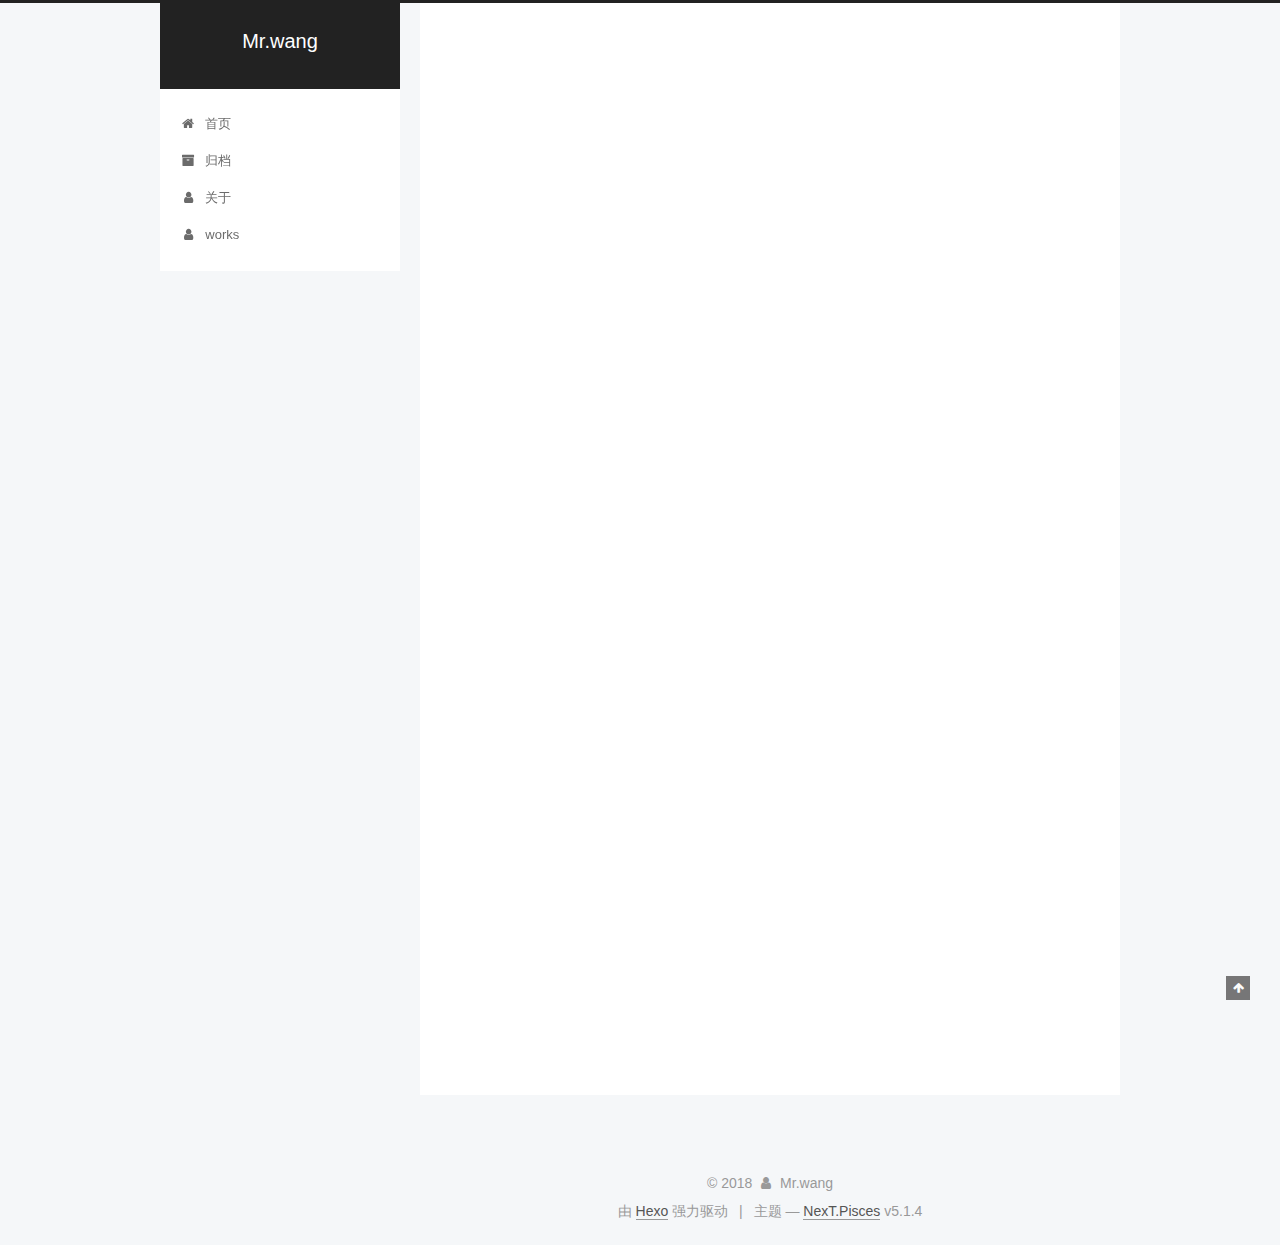
==== about/index.html @ ecc12edd "Site updated: 2018-06-14 15:48:20" ====
<!DOCTYPE html>



  


<html class="theme-next pisces use-motion" lang="zh-Hans">
<head>
  <meta charset="UTF-8"/>
<meta http-equiv="X-UA-Compatible" content="IE=edge" />
<meta name="viewport" content="width=device-width, initial-scale=1, maximum-scale=1"/>
<meta name="theme-color" content="#222">









<meta http-equiv="Cache-Control" content="no-transform" />
<meta http-equiv="Cache-Control" content="no-siteapp" />
















  
  
  <link href="/lib/fancybox/source/jquery.fancybox.css?v=2.1.5" rel="stylesheet" type="text/css" />







<link href="/lib/font-awesome/css/font-awesome.min.css?v=4.6.2" rel="stylesheet" type="text/css" />

<link href="/css/main.css?v=5.1.4" rel="stylesheet" type="text/css" />


  <link rel="apple-touch-icon" sizes="180x180" href="/images/apple-touch-icon-next.png?v=5.1.4">


  <link rel="icon" type="image/png" sizes="32x32" href="/images/favicon-32x32-next.png?v=5.1.4">


  <link rel="icon" type="image/png" sizes="16x16" href="/images/favicon-16x16-next.png?v=5.1.4">


  <link rel="mask-icon" href="/images/logo.svg?v=5.1.4" color="#222">





  <meta name="keywords" content="Hexo, NexT" />










<meta name="description" content="个人信息 姓名： ***  电话： ***  Q Q ： ***  邮箱： ***  毕业院校： 四川科技职业学院  专业： 软件技术  学历： 大专   求职意向 Web前端开发  教育背景 2013年9月-2016年5月 ：石羊高中  2016年9月-2019年7月 ：四川科技职业学院   自我评价 性格开朗，平易近人，脾气好，做事细心，态度端正 工作认真负责，工作态度良好，学习能力强，能够吃">
<meta property="og:type" content="website">
<meta property="og:title" content="作者的个人简历">
<meta property="og:url" content="http://yoursite.com/about/index.html">
<meta property="og:site_name" content="Mr.wang">
<meta property="og:description" content="个人信息 姓名： ***  电话： ***  Q Q ： ***  邮箱： ***  毕业院校： 四川科技职业学院  专业： 软件技术  学历： 大专   求职意向 Web前端开发  教育背景 2013年9月-2016年5月 ：石羊高中  2016年9月-2019年7月 ：四川科技职业学院   自我评价 性格开朗，平易近人，脾气好，做事细心，态度端正 工作认真负责，工作态度良好，学习能力强，能够吃">
<meta property="og:locale" content="zh-Hans">
<meta property="og:updated_time" content="2018-06-14T03:54:27.004Z">
<meta name="twitter:card" content="summary">
<meta name="twitter:title" content="作者的个人简历">
<meta name="twitter:description" content="个人信息 姓名： ***  电话： ***  Q Q ： ***  邮箱： ***  毕业院校： 四川科技职业学院  专业： 软件技术  学历： 大专   求职意向 Web前端开发  教育背景 2013年9月-2016年5月 ：石羊高中  2016年9月-2019年7月 ：四川科技职业学院   自我评价 性格开朗，平易近人，脾气好，做事细心，态度端正 工作认真负责，工作态度良好，学习能力强，能够吃">



<script type="text/javascript" id="hexo.configurations">
  var NexT = window.NexT || {};
  var CONFIG = {
    root: '/',
    scheme: 'Pisces',
    version: '5.1.4',
    sidebar: {"position":"left","display":"post","offset":12,"b2t":false,"scrollpercent":false,"onmobile":false},
    fancybox: true,
    tabs: true,
    motion: {"enable":true,"async":false,"transition":{"post_block":"fadeIn","post_header":"slideDownIn","post_body":"slideDownIn","coll_header":"slideLeftIn","sidebar":"slideUpIn"}},
    duoshuo: {
      userId: '0',
      author: '博主'
    },
    algolia: {
      applicationID: '',
      apiKey: '',
      indexName: '',
      hits: {"per_page":10},
      labels: {"input_placeholder":"Search for Posts","hits_empty":"We didn't find any results for the search: ${query}","hits_stats":"${hits} results found in ${time} ms"}
    }
  };
</script>



  <link rel="canonical" href="http://yoursite.com/about/"/>





  <title>作者的个人简历 | Mr.wang</title>
  








</head>

<body itemscope itemtype="http://schema.org/WebPage" lang="zh-Hans">

  
  
    
  

  <div class="container sidebar-position-left page-post-detail">
    <div class="headband"></div>

    <header id="header" class="header" itemscope itemtype="http://schema.org/WPHeader">
      <div class="header-inner"><div class="site-brand-wrapper">
  <div class="site-meta ">
    

    <div class="custom-logo-site-title">
      <a href="/"  class="brand" rel="start">
        <span class="logo-line-before"><i></i></span>
        <span class="site-title">Mr.wang</span>
        <span class="logo-line-after"><i></i></span>
      </a>
    </div>
      
        <p class="site-subtitle"></p>
      
  </div>

  <div class="site-nav-toggle">
    <button>
      <span class="btn-bar"></span>
      <span class="btn-bar"></span>
      <span class="btn-bar"></span>
    </button>
  </div>
</div>

<nav class="site-nav">
  

  
    <ul id="menu" class="menu">
      
        
        <li class="menu-item menu-item-home">
          <a href="/" rel="section">
            
              <i class="menu-item-icon fa fa-fw fa-home"></i> <br />
            
            首页
          </a>
        </li>
      
        
        <li class="menu-item menu-item-archives">
          <a href="/archives/" rel="section">
            
              <i class="menu-item-icon fa fa-fw fa-archive"></i> <br />
            
            归档
          </a>
        </li>
      
        
        <li class="menu-item menu-item-about">
          <a href="/about/" rel="section">
            
              <i class="menu-item-icon fa fa-fw fa-user"></i> <br />
            
            关于
          </a>
        </li>
      
        
        <li class="menu-item menu-item-works">
          <a href="/works/" rel="section">
            
              <i class="menu-item-icon fa fa-fw fa-user"></i> <br />
            
            works
          </a>
        </li>
      

      
    </ul>
  

  
</nav>



 </div>
    </header>

    <main id="main" class="main">
      <div class="main-inner">
        <div class="content-wrap">
          <div id="content" class="content">
            

  <div id="posts" class="posts-expand">
    
    
    
    <div class="post-block page">
      <header class="post-header">

	<h1 class="post-title" itemprop="name headline">作者的个人简历</h1>



</header>

      
      
      
      <div class="post-body">
        
        
          <h2 id="个人信息"><a href="#个人信息" class="headerlink" title="个人信息"></a>个人信息</h2><ul>
<li><p><strong>姓名：</strong> ***</p>
</li>
<li><p><strong>电话：</strong> ***</p>
</li>
<li><p><strong>Q Q ：</strong> ***</p>
</li>
<li><p><strong>邮箱：</strong> ***</p>
</li>
<li><p><strong>毕业院校：</strong> 四川科技职业学院</p>
</li>
<li><p><strong>专业：</strong> 软件技术</p>
</li>
<li><p><strong>学历：</strong> 大专</p>
</li>
</ul>
<h2 id="求职意向"><a href="#求职意向" class="headerlink" title="求职意向"></a>求职意向</h2><ul>
<li>Web前端开发</li>
</ul>
<h2 id="教育背景"><a href="#教育背景" class="headerlink" title="教育背景"></a>教育背景</h2><ul>
<li><p>2013年9月-2016年5月 ：石羊高中</p>
</li>
<li><p>2016年9月-2019年7月 ：四川科技职业学院</p>
</li>
</ul>
<h2 id="自我评价"><a href="#自我评价" class="headerlink" title="自我评价"></a>自我评价</h2><ol>
<li>性格开朗，平易近人，脾气好，做事细心，态度端正</li>
<li>工作认真负责，工作态度良好，学习能力强，能够吃苦耐劳，执行能力强</li>
</ol>
<h2 id="职业技能"><a href="#职业技能" class="headerlink" title="职业技能"></a>职业技能</h2><p>熟练运用word，Hbulider</p>

        
      </div>
      
      
      
    </div>
    
    
    
  </div>


          </div>
          


          

  
    <div class="comments" id="comments">
      <div id="lv-container" data-id="city" data-uid="MTAyMC8zNzI5NC8xMzgyOA=="></div>
    </div>

  



        </div>
        
          
  
  <div class="sidebar-toggle">
    <div class="sidebar-toggle-line-wrap">
      <span class="sidebar-toggle-line sidebar-toggle-line-first"></span>
      <span class="sidebar-toggle-line sidebar-toggle-line-middle"></span>
      <span class="sidebar-toggle-line sidebar-toggle-line-last"></span>
    </div>
  </div>

  <aside id="sidebar" class="sidebar">
    
    <div class="sidebar-inner">

      

      
        <ul class="sidebar-nav motion-element">
          <li class="sidebar-nav-toc sidebar-nav-active" data-target="post-toc-wrap">
            文章目录
          </li>
          <li class="sidebar-nav-overview" data-target="site-overview-wrap">
            站点概览
          </li>
        </ul>
      

      <section class="site-overview-wrap sidebar-panel">
        <div class="site-overview">
          <div class="site-author motion-element" itemprop="author" itemscope itemtype="http://schema.org/Person">
            
              <img class="site-author-image" itemprop="image"
                src="/images/angre.jpg"
                alt="Mr.wang" />
            
              <p class="site-author-name" itemprop="name">Mr.wang</p>
              <p class="site-description motion-element" itemprop="description"></p>
          </div>

          <nav class="site-state motion-element">

            
              <div class="site-state-item site-state-posts">
              
                <a href="/archives/">
              
                  <span class="site-state-item-count">3</span>
                  <span class="site-state-item-name">日志</span>
                </a>
              </div>
            

            

            

          </nav>

          

          

          
          

          
          

          

        </div>
      </section>

      
      <!--noindex-->
        <section class="post-toc-wrap motion-element sidebar-panel sidebar-panel-active">
          <div class="post-toc">

            
              
            

            
              <div class="post-toc-content"><ol class="nav"><li class="nav-item nav-level-2"><a class="nav-link" href="#个人信息"><span class="nav-number">1.</span> <span class="nav-text">个人信息</span></a></li><li class="nav-item nav-level-2"><a class="nav-link" href="#求职意向"><span class="nav-number">2.</span> <span class="nav-text">求职意向</span></a></li><li class="nav-item nav-level-2"><a class="nav-link" href="#教育背景"><span class="nav-number">3.</span> <span class="nav-text">教育背景</span></a></li><li class="nav-item nav-level-2"><a class="nav-link" href="#自我评价"><span class="nav-number">4.</span> <span class="nav-text">自我评价</span></a></li><li class="nav-item nav-level-2"><a class="nav-link" href="#职业技能"><span class="nav-number">5.</span> <span class="nav-text">职业技能</span></a></li></ol></div>
            

          </div>
        </section>
      <!--/noindex-->
      

      

    </div>
  </aside>


        
      </div>
    </main>

    <footer id="footer" class="footer">
      <div class="footer-inner">
        <div class="copyright">&copy; <span itemprop="copyrightYear">2018</span>
  <span class="with-love">
    <i class="fa fa-user"></i>
  </span>
  <span class="author" itemprop="copyrightHolder">Mr.wang</span>

  
</div>


  <div class="powered-by">由 <a class="theme-link" target="_blank" href="https://hexo.io">Hexo</a> 强力驱动</div>



  <span class="post-meta-divider">|</span>



  <div class="theme-info">主题 &mdash; <a class="theme-link" target="_blank" href="https://github.com/iissnan/hexo-theme-next">NexT.Pisces</a> v5.1.4</div>




        







        
      </div>
    </footer>

    
      <div class="back-to-top">
        <i class="fa fa-arrow-up"></i>
        
      </div>
    

    

  </div>

  

<script type="text/javascript">
  if (Object.prototype.toString.call(window.Promise) !== '[object Function]') {
    window.Promise = null;
  }
</script>









  












  
  
    <script type="text/javascript" src="/lib/jquery/index.js?v=2.1.3"></script>
  

  
  
    <script type="text/javascript" src="/lib/fastclick/lib/fastclick.min.js?v=1.0.6"></script>
  

  
  
    <script type="text/javascript" src="/lib/jquery_lazyload/jquery.lazyload.js?v=1.9.7"></script>
  

  
  
    <script type="text/javascript" src="/lib/velocity/velocity.min.js?v=1.2.1"></script>
  

  
  
    <script type="text/javascript" src="/lib/velocity/velocity.ui.min.js?v=1.2.1"></script>
  

  
  
    <script type="text/javascript" src="/lib/fancybox/source/jquery.fancybox.pack.js?v=2.1.5"></script>
  


  


  <script type="text/javascript" src="/js/src/utils.js?v=5.1.4"></script>

  <script type="text/javascript" src="/js/src/motion.js?v=5.1.4"></script>



  
  


  <script type="text/javascript" src="/js/src/affix.js?v=5.1.4"></script>

  <script type="text/javascript" src="/js/src/schemes/pisces.js?v=5.1.4"></script>



  
  <script type="text/javascript" src="/js/src/scrollspy.js?v=5.1.4"></script>
<script type="text/javascript" src="/js/src/post-details.js?v=5.1.4"></script>



  


  <script type="text/javascript" src="/js/src/bootstrap.js?v=5.1.4"></script>



  


  




	





  





  
    <script type="text/javascript">
      (function(d, s) {
        var j, e = d.getElementsByTagName(s)[0];
        if (typeof LivereTower === 'function') { return; }
        j = d.createElement(s);
        j.src = 'https://cdn-city.livere.com/js/embed.dist.js';
        j.async = true;
        e.parentNode.insertBefore(j, e);
      })(document, 'script');
    </script>
  












  





  

  

  

  
  

  

  

  

</body>
</html>
---- css/main.css ----
/* normalize.css v3.0.2 | MIT License | git.io/normalize */
html {
  font-family: sans-serif; /* 1 */
  -ms-text-size-adjust: 100%; /* 2 */
  -webkit-text-size-adjust: 100%; /* 2 */
}
body {
  margin: 0;
}
article,
aside,
details,
figcaption,
figure,
footer,
header,
hgroup,
main,
menu,
nav,
section,
summary {
  display: block;
}
audio,
canvas,
progress,
video {
  display: inline-block; /* 1 */
  vertical-align: baseline; /* 2 */
}
audio:not([controls]) {
  display: none;
  height: 0;
}
[hidden],
template {
  display: none;
}
a {
  background-color: transparent;
}
a:active,
a:hover {
  outline: 0;
}
abbr[title] {
  border-bottom: 1px dotted;
}
b,
strong {
  font-weight: bold;
}
dfn {
  font-style: italic;
}
h1 {
  font-size: 2em;
  margin: 0.67em 0;
}
mark {
  background: #ff0;
  color: #000;
}
small {
  font-size: 80%;
}
sub,
sup {
  font-size: 75%;
  line-height: 0;
  position: relative;
  vertical-align: baseline;
}
sup {
  top: -0.5em;
}
sub {
  bottom: -0.25em;
}
img {
  border: 0;
}
svg:not(:root) {
  overflow: hidden;
}
figure {
  margin: 1em 40px;
}
hr {
  -moz-box-sizing: content-box;
  box-sizing: content-box;
  height: 0;
}
pre {
  overflow: auto;
}
code,
kbd,
pre,
samp {
  font-family: monospace, monospace;
  font-size: 1em;
}
button,
input,
optgroup,
select,
textarea {
  color: inherit; /* 1 */
  font: inherit; /* 2 */
  margin: 0; /* 3 */
}
button {
  overflow: visible;
}
button,
select {
  text-transform: none;
}
button,
html input[type="button"],
input[type="reset"],
input[type="submit"] {
  -webkit-appearance: button; /* 2 */
  cursor: pointer; /* 3 */
}
button[disabled],
html input[disabled] {
  cursor: default;
}
button::-moz-focus-inner,
input::-moz-focus-inner {
  border: 0;
  padding: 0;
}
input {
  line-height: normal;
}
input[type="checkbox"],
input[type="radio"] {
  box-sizing: border-box; /* 1 */
  padding: 0; /* 2 */
}
input[type="number"]::-webkit-inner-spin-button,
input[type="number"]::-webkit-outer-spin-button {
  height: auto;
}
input[type="search"] {
  -webkit-appearance: textfield; /* 1 */
  -moz-box-sizing: content-box;
  -webkit-box-sizing: content-box; /* 2 */
  box-sizing: content-box;
}
input[type="search"]::-webkit-search-cancel-button,
input[type="search"]::-webkit-search-decoration {
  -webkit-appearance: none;
}
fieldset {
  border: 1px solid #c0c0c0;
  margin: 0 2px;
  padding: 0.35em 0.625em 0.75em;
}
legend {
  border: 0; /* 1 */
  padding: 0; /* 2 */
}
textarea {
  overflow: auto;
}
optgroup {
  font-weight: bold;
}
table {
  border-collapse: collapse;
  border-spacing: 0;
}
td,
th {
  padding: 0;
}
::selection {
  background: #262a30;
  color: #fff;
}
body {
  position: relative;
  font-family: 'Lato', "PingFang SC", "Microsoft YaHei", sans-serif;
  font-size: 14px;
  line-height: 2;
  color: #555;
  background: #f5f7f9;
}
@media (max-width: 767px) {
  body {
    padding-right: 0 !important;
  }
}
@media (min-width: 768px) and (max-width: 991px) {
  body {
    padding-right: 0 !important;
  }
}
@media (min-width: 1600px) {
  body {
    font-size: 16px;
  }
}
h1,
h2,
h3,
h4,
h5,
h6 {
  margin: 0;
  padding: 0;
  font-weight: bold;
  line-height: 1.5;
  font-family: 'Lato', "PingFang SC", "Microsoft YaHei", sans-serif;
}
h2,
h3,
h4,
h5,
h6 {
  margin: 20px 0 15px;
}
h1 {
  font-size: 22px;
}
@media (max-width: 767px) {
  h1 {
    font-size: 18px;
  }
}
h2 {
  font-size: 20px;
}
@media (max-width: 767px) {
  h2 {
    font-size: 16px;
  }
}
h3 {
  font-size: 18px;
}
@media (max-width: 767px) {
  h3 {
    font-size: 14px;
  }
}
h4 {
  font-size: 16px;
}
@media (max-width: 767px) {
  h4 {
    font-size: 12px;
  }
}
h5 {
  font-size: 14px;
}
@media (max-width: 767px) {
  h5 {
    font-size: 10px;
  }
}
h6 {
  font-size: 12px;
}
@media (max-width: 767px) {
  h6 {
    font-size: 8px;
  }
}
p {
  margin: 0 0 20px 0;
}
a {
  color: #555;
  text-decoration: none;
  outline: none;
  border-bottom: 1px solid #999;
  word-wrap: break-word;
}
a:hover {
  color: #222;
  border-bottom-color: #222;
}
blockquote {
  margin: 0;
  padding: 0;
}
img {
  display: block;
  margin: auto;
  max-width: 100%;
  height: auto;
}
hr {
  margin: 40px 0;
  height: 3px;
  border: none;
  background-color: #ddd;
  background-image: repeating-linear-gradient(-45deg, #fff, #fff 4px, transparent 4px, transparent 8px);
}
blockquote {
  padding: 0 15px;
  color: #666;
  border-left: 4px solid #ddd;
}
blockquote cite::before {
  content: "-";
  padding: 0 5px;
}
dt {
  font-weight: 700;
}
dd {
  margin: 0;
  padding: 0;
}
kbd {
  border: 1px solid #ccc;
  border-radius: 0.2em;
  box-shadow: 0.1em 0.1em 0.2em rgba(0,0,0,0.1);
  background-color: #f9f9f9;
  font-family: inherit;
  background-image: -webkit-linear-gradient(top, #eee, #fff, #eee);
  padding: 0.1em 0.3em;
  white-space: nowrap;
}
.text-left {
  text-align: left;
}
.text-center {
  text-align: center;
}
.text-right {
  text-align: right;
}
.text-justify {
  text-align: justify;
}
.text-nowrap {
  white-space: nowrap;
}
.text-lowercase {
  text-transform: lowercase;
}
.text-uppercase {
  text-transform: uppercase;
}
.text-capitalize {
  text-transform: capitalize;
}
.center-block {
  display: block;
  margin-left: auto;
  margin-right: auto;
}
.clearfix:before,
.clearfix:after {
  content: " ";
  display: table;
}
.clearfix:after {
  clear: both;
}
.pullquote {
  width: 45%;
}
.pullquote.left {
  float: left;
  margin-left: 5px;
  margin-right: 10px;
}
.pullquote.right {
  float: right;
  margin-left: 10px;
  margin-right: 5px;
}
.affix.affix.affix {
  position: fixed;
}
.translation {
  margin-top: -20px;
  font-size: 14px;
  color: #999;
}
.scrollbar-measure {
  width: 100px;
  height: 100px;
  overflow: scroll;
  position: absolute;
  top: -9999px;
}
.use-motion .motion-element {
  opacity: 0;
}
table {
  margin: 20px 0;
  width: 100%;
  border-collapse: collapse;
  border-spacing: 0;
  border: 1px solid #ddd;
  font-size: 14px;
  table-layout: fixed;
  word-wrap: break-all;
}
table>tbody>tr:nth-of-type(odd) {
  background-color: #f9f9f9;
}
table>tbody>tr:hover {
  background-color: #f5f5f5;
}
caption,
th,
td {
  padding: 8px;
  text-align: left;
  vertical-align: middle;
  font-weight: normal;
}
th,
td {
  border-bottom: 3px solid #ddd;
  border-right: 1px solid #eee;
}
th {
  padding-bottom: 10px;
  font-weight: 700;
}
td {
  border-bottom-width: 1px;
}
html,
body {
  height: 100%;
}
.container {
  position: relative;
  min-height: 100%;
}
.header-inner {
  margin: 0 auto;
  padding: 100px 0 70px;
  width: 700px;
}
@media (min-width: 1600px) {
  .container .header-inner {
    width: 900px;
  }
}
.main {
  padding-bottom: 150px;
}
.main-inner {
  margin: 0 auto;
  width: 700px;
}
@media (min-width: 1600px) {
  .container .main-inner {
    width: 900px;
  }
}
.footer {
  position: absolute;
  left: 0;
  bottom: 0;
  width: 100%;
  min-height: 50px;
}
.footer-inner {
  box-sizing: border-box;
  margin: 20px auto;
  width: 700px;
}
@media (min-width: 1600px) {
  .container .footer-inner {
    width: 900px;
  }
}
pre,
.highlight {
  overflow: auto;
  margin: 20px 0;
  padding: 0;
  font-size: 13px;
  color: #4d4d4c;
  background: #f7f7f7;
  line-height: 1.6;
}
pre,
code {
  font-family: consolas, Menlo, "PingFang SC", "Microsoft YaHei", monospace;
}
code {
  padding: 2px 4px;
  word-wrap: break-word;
  color: #555;
  background: #eee;
  border-radius: 3px;
  font-size: 13px;
}
pre {
  padding: 10px;
}
pre code {
  padding: 0;
  color: #4d4d4c;
  background: none;
  text-shadow: none;
}
.highlight {
  border-radius: 1px;
}
.highlight pre {
  border: none;
  margin: 0;
  padding: 10px 0;
}
.highlight table {
  margin: 0;
  width: auto;
  border: none;
}
.highlight td {
  border: none;
  padding: 0;
}
.highlight figcaption {
  font-size: 1em;
  color: #4d4d4c;
  line-height: 1em;
  margin-bottom: 1em;
}
.highlight figcaption:before,
.highlight figcaption:after {
  content: " ";
  display: table;
}
.highlight figcaption:after {
  clear: both;
}
.highlight figcaption a {
  float: right;
  color: #4d4d4c;
}
.highlight figcaption a:hover {
  border-bottom-color: #4d4d4c;
}
.highlight .gutter pre {
  padding-left: 10px;
  padding-right: 10px;
  color: #869194;
  text-align: right;
  background-color: #eff2f3;
}
.highlight .code pre {
  width: 100%;
  padding-left: 10px;
  padding-right: 10px;
  background-color: #f7f7f7;
}
.highlight .line {
  height: 20px;
}
.gutter {
  -webkit-user-select: none;
  -moz-user-select: none;
  -ms-user-select: none;
  user-select: none;
}
.gist table {
  width: auto;
}
.gist table td {
  border: none;
}
pre .deletion {
  background: #fdd;
}
pre .addition {
  background: #dfd;
}
pre .meta {
  color: #8959a8;
}
pre .comment {
  color: #8e908c;
}
pre .variable,
pre .attribute,
pre .tag,
pre .regexp,
pre .ruby .constant,
pre .xml .tag .title,
pre .xml .pi,
pre .xml .doctype,
pre .html .doctype,
pre .css .id,
pre .css .class,
pre .css .pseudo {
  color: #c82829;
}
pre .number,
pre .preprocessor,
pre .built_in,
pre .literal,
pre .params,
pre .constant,
pre .command {
  color: #f5871f;
}
pre .ruby .class .title,
pre .css .rules .attribute,
pre .string,
pre .value,
pre .inheritance,
pre .header,
pre .ruby .symbol,
pre .xml .cdata,
pre .special,
pre .number,
pre .formula {
  color: #718c00;
}
pre .title,
pre .css .hexcolor {
  color: #3e999f;
}
pre .function,
pre .python .decorator,
pre .python .title,
pre .ruby .function .title,
pre .ruby .title .keyword,
pre .perl .sub,
pre .javascript .title,
pre .coffeescript .title {
  color: #4271ae;
}
pre .keyword,
pre .javascript .function {
  color: #8959a8;
}
.full-image.full-image.full-image.full-image {
  border: none;
  max-width: 100%;
  width: auto;
  margin: 20px auto 25px;
}
@media (min-width: 992px) {
  .full-image.full-image.full-image.full-image {
    max-width: none;
    width: 118%;
    margin: 0 -9%;
  }
}
.blockquote-center,
.page-home .post-type-quote blockquote,
.page-post-detail .post-type-quote blockquote {
  position: relative;
  margin: 40px 0;
  padding: 0;
  border-left: none;
  text-align: center;
}
.blockquote-center::before,
.page-home .post-type-quote blockquote::before,
.page-post-detail .post-type-quote blockquote::before,
.blockquote-center::after,
.page-home .post-type-quote blockquote::after,
.page-post-detail .post-type-quote blockquote::after {
  position: absolute;
  content: ' ';
  display: block;
  width: 100%;
  height: 24px;
  opacity: 0.2;
  background-repeat: no-repeat;
  background-position: 0 -6px;
  background-size: 22px 22px;
}
.blockquote-center::before,
.page-home .post-type-quote blockquote::before,
.page-post-detail .post-type-quote blockquote::before {
  top: -20px;
  background-image: url("../images/quote-l.svg");
  border-top: 1px solid #ccc;
}
.blockquote-center::after,
.page-home .post-type-quote blockquote::after,
.page-post-detail .post-type-quote blockquote::after {
  bottom: -20px;
  background-image: url("../images/quote-r.svg");
  border-bottom: 1px solid #ccc;
  background-position: 100% 8px;
}
.blockquote-center p,
.page-home .post-type-quote blockquote p,
.page-post-detail .post-type-quote blockquote p,
.blockquote-center div,
.page-home .post-type-quote blockquote div,
.page-post-detail .post-type-quote blockquote div {
  text-align: center;
}
.post .post-body .group-picture img {
  box-sizing: border-box;
  padding: 0 3px;
  border: none;
}
.post .group-picture-row {
  overflow: hidden;
  margin-top: 6px;
}
.post .group-picture-row:first-child {
  margin-top: 0;
}
.post .group-picture-column {
  float: left;
}
.page-post-detail .post-body .group-picture-column {
  float: none;
  margin-top: 10px;
  width: auto !important;
}
.page-post-detail .post-body .group-picture-column img {
  margin: 0 auto;
}
.page-archive .group-picture-container {
  overflow: hidden;
}
.page-archive .group-picture-row {
  float: left;
}
.page-archive .group-picture-row:first-child {
  margin-top: 6px;
}
.page-archive .group-picture-column {
  max-width: 150px;
  max-height: 150px;
}
.post-body .note {
  position: relative;
  padding: 15px;
  margin-bottom: 20px;
  border: 1px solid #eee;
  border-left-width: 5px;
  border-radius: 3px;
}
.post-body .note h2,
.post-body .note h3,
.post-body .note h4,
.post-body .note h5,
.post-body .note h6 {
  margin-top: 0;
  margin-bottom: 0;
  border-bottom: initial;
  padding-top: 0 !important;
}
.post-body .note p:first-child,
.post-body .note ul:first-child,
.post-body .note ol:first-child,
.post-body .note table:first-child,
.post-body .note pre:first-child,
.post-body .note blockquote:first-child {
  margin-top: 0;
}
.post-body .note p:last-child,
.post-body .note ul:last-child,
.post-body .note ol:last-child,
.post-body .note table:last-child,
.post-body .note pre:last-child,
.post-body .note blockquote:last-child {
  margin-bottom: 0;
}
.post-body .note.default {
  border-left-color: #777;
}
.post-body .note.default h2,
.post-body .note.default h3,
.post-body .note.default h4,
.post-body .note.default h5,
.post-body .note.default h6 {
  color: #777;
}
.post-body .note.primary {
  border-left-color: #6f42c1;
}
.post-body .note.primary h2,
.post-body .note.primary h3,
.post-body .note.primary h4,
.post-body .note.primary h5,
.post-body .note.primary h6 {
  color: #6f42c1;
}
.post-body .note.info {
  border-left-color: #428bca;
}
.post-body .note.info h2,
.post-body .note.info h3,
.post-body .note.info h4,
.post-body .note.info h5,
.post-body .note.info h6 {
  color: #428bca;
}
.post-body .note.success {
  border-left-color: #5cb85c;
}
.post-body .note.success h2,
.post-body .note.success h3,
.post-body .note.success h4,
.post-body .note.success h5,
.post-body .note.success h6 {
  color: #5cb85c;
}
.post-body .note.warning {
  border-left-color: #f0ad4e;
}
.post-body .note.warning h2,
.post-body .note.warning h3,
.post-body .note.warning h4,
.post-body .note.warning h5,
.post-body .note.warning h6 {
  color: #f0ad4e;
}
.post-body .note.danger {
  border-left-color: #d9534f;
}
.post-body .note.danger h2,
.post-body .note.danger h3,
.post-body .note.danger h4,
.post-body .note.danger h5,
.post-body .note.danger h6 {
  color: #d9534f;
}
.post-body .label {
  display: inline;
  padding: 0 2px;
  white-space: nowrap;
}
.post-body .label.default {
  background-color: #f0f0f0;
}
.post-body .label.primary {
  background-color: #efe6f7;
}
.post-body .label.info {
  background-color: #e5f2f8;
}
.post-body .label.success {
  background-color: #e7f4e9;
}
.post-body .label.warning {
  background-color: #fcf6e1;
}
.post-body .label.danger {
  background-color: #fae8eb;
}
.post-body .tabs {
  position: relative;
  display: block;
  margin-bottom: 20px;
  padding-top: 10px;
}
.post-body .tabs ul.nav-tabs {
  margin: 0;
  padding: 0;
  display: flex;
  margin-bottom: -1px;
}
@media (max-width: 413px) {
  .post-body .tabs ul.nav-tabs {
    display: block;
    margin-bottom: 5px;
  }
}
.post-body .tabs ul.nav-tabs li.tab {
  list-style-type: none !important;
  margin: 0 0.25em 0 0;
  border-top: 3px solid transparent;
  border-left: 1px solid transparent;
  border-right: 1px solid transparent;
}
@media (max-width: 413px) {
  .post-body .tabs ul.nav-tabs li.tab {
    margin: initial;
    border-top: 1px solid transparent;
    border-left: 3px solid transparent;
    border-right: 1px solid transparent;
    border-bottom: 1px solid transparent;
  }
}
.post-body .tabs ul.nav-tabs li.tab a {
  outline: 0;
  border-bottom: initial;
  display: block;
  line-height: 1.8em;
  padding: 0.25em 0.75em;
  transition-duration: 0.2s;
  transition-timing-function: ease-out;
  transition-delay: 0s;
}
.post-body .tabs ul.nav-tabs li.tab a i {
  width: 1.285714285714286em;
}
.post-body .tabs ul.nav-tabs li.tab.active {
  border-top: 3px solid #fc6423;
  border-left: 1px solid #ddd;
  border-right: 1px solid #ddd;
  background-color: #fff;
}
@media (max-width: 413px) {
  .post-body .tabs ul.nav-tabs li.tab.active {
    border-top: 1px solid #ddd;
    border-left: 3px solid #fc6423;
    border-right: 1px solid #ddd;
    border-bottom: 1px solid #ddd;
  }
}
.post-body .tabs ul.nav-tabs li.tab.active a {
  cursor: default;
  color: #555;
}
.post-body .tabs .tab-content {
  background-color: #fff;
}
.post-body .tabs .tab-content .tab-pane {
  border: 1px solid #ddd;
  padding: 20px 20px 0 20px;
}
.post-body .tabs .tab-content .tab-pane:not(.active) {
  display: none !important;
}
.post-body .tabs .tab-content .tab-pane.active {
  display: block !important;
}
.btn {
  display: inline-block;
  padding: 0 20px;
  font-size: 14px;
  color: #555;
  background: #fff;
  border: 2px solid #555;
  text-decoration: none;
  border-radius: 2px;
  transition-property: background-color;
  transition-duration: 0.2s;
  transition-timing-function: ease-in-out;
  transition-delay: 0s;
  line-height: 2;
}
.btn:hover {
  border-color: #222;
  color: #fff;
  background: #222;
}
.btn +.btn {
  margin: 0 0 8px 8px;
}
.btn .fa-fw {
  width: 1.285714285714286em;
  text-align: left;
}
.btn-bar {
  display: block;
  width: 22px;
  height: 2px;
  background: #555;
  border-radius: 1px;
}
.btn-bar+.btn-bar {
  margin-top: 4px;
}
.pagination {
  margin: 120px 0 40px;
  text-align: center;
  border-top: 1px solid #eee;
}
.page-number-basic,
.pagination .prev,
.pagination .next,
.pagination .page-number,
.pagination .space {
  display: inline-block;
  position: relative;
  top: -1px;
  margin: 0 10px;
  padding: 0 11px;
}
@media (max-width: 767px) {
  .page-number-basic,
  .pagination .prev,
  .pagination .next,
  .pagination .page-number,
  .pagination .space {
    margin: 0 5px;
  }
}
.pagination .prev,
.pagination .next,
.pagination .page-number {
  border-bottom: 0;
  border-top: 1px solid #eee;
  transition-property: border-color;
  transition-duration: 0.2s;
  transition-timing-function: ease-in-out;
  transition-delay: 0s;
}
.pagination .prev:hover,
.pagination .next:hover,
.pagination .page-number:hover {
  border-top-color: #222;
}
.pagination .space {
  padding: 0;
  margin: 0;
}
.pagination .prev {
  margin-left: 0;
}
.pagination .next {
  margin-right: 0;
}
.pagination .page-number.current {
  color: #fff;
  background: #ccc;
  border-top-color: #ccc;
}
@media (max-width: 767px) {
  .pagination {
    border-top: none;
  }
  .pagination .prev,
  .pagination .next,
  .pagination .page-number {
    margin-bottom: 10px;
    border-top: 0;
    border-bottom: 1px solid #eee;
    padding: 0 10px;
  }
  .pagination .prev:hover,
  .pagination .next:hover,
  .pagination .page-number:hover {
    border-bottom-color: #222;
  }
}
.comments {
  margin: 60px 20px 0;
}
.tag-cloud {
  text-align: center;
}
.tag-cloud a {
  display: inline-block;
  margin: 10px;
}
.back-to-top {
  box-sizing: border-box;
  position: fixed;
  bottom: -100px;
  right: 30px;
  z-index: 1050;
  padding: 0 6px;
  width: 24px;
  background: #222;
  font-size: 12px;
  opacity: 0.6;
  color: #fff;
  cursor: pointer;
  text-align: center;
  -webkit-transform: translateZ(0);
  transition-property: bottom;
  transition-duration: 0.2s;
  transition-timing-function: ease-in-out;
  transition-delay: 0s;
}
@media (min-width: 768px) and (max-width: 991px) {
  .back-to-top {
    display: none !important;
  }
}
@media (max-width: 767px) {
  .back-to-top {
    display: none !important;
  }
}
.back-to-top.back-to-top-on {
  bottom: 30px;
}
.header {
  background: transparent;
}
.header-inner {
  position: relative;
}
.headband {
  height: 3px;
  background: #222;
}
.site-meta {
  margin: 0;
  text-align: center;
}
@media (max-width: 767px) {
  .site-meta {
    text-align: center;
  }
}
.brand {
  position: relative;
  display: inline-block;
  padding: 0 40px;
  color: #fff;
  background: #222;
  border-bottom: none;
}
.brand:hover {
  color: #fff;
}
.logo {
  display: inline-block;
  margin-right: 5px;
  line-height: 36px;
  vertical-align: top;
}
.site-title {
  display: inline-block;
  vertical-align: top;
  line-height: 36px;
  font-size: 20px;
  font-weight: normal;
  font-family: 'Lato', "PingFang SC", "Microsoft YaHei", sans-serif;
}
.site-subtitle {
  margin-top: 10px;
  font-size: 13px;
  color: #ddd;
}
.use-motion .brand {
  opacity: 0;
}
.use-motion .logo,
.use-motion .site-title,
.use-motion .site-subtitle {
  opacity: 0;
  position: relative;
  top: -10px;
}
.site-nav-toggle {
  display: none;
  position: absolute;
  top: 10px;
  left: 10px;
}
@media (max-width: 767px) {
  .site-nav-toggle {
    display: block;
  }
}
.site-nav-toggle button {
  margin-top: 2px;
  padding: 9px 10px;
  background: transparent;
  border: none;
}
@media (max-width: 767px) {
  .site-nav {
    display: none;
    margin: 0 -10px;
    padding: 0 10px;
    clear: both;
    border-top: 1px solid #ddd;
  }
}
@media (min-width: 768px) and (max-width: 991px) {
  .site-nav {
    display: block !important;
  }
}
@media (min-width: 992px) {
  .site-nav {
    display: block !important;
  }
}
.menu {
  margin-top: 20px;
  padding-left: 0;
  text-align: center;
}
.menu .menu-item {
  display: inline-block;
  margin: 0 10px;
  list-style: none;
}
@media screen and (max-width: 767px) {
  .menu .menu-item {
    margin-top: 10px;
  }
}
.menu .menu-item a {
  display: block;
  font-size: 13px;
  line-height: inherit;
  border-bottom: 1px solid transparent;
  transition-property: border-color;
  transition-duration: 0.2s;
  transition-timing-function: ease-in-out;
  transition-delay: 0s;
}
.menu .menu-item a:hover,
.menu-item-active a {
  border-bottom-color: #222;
}
.menu .menu-item .fa {
  margin-right: 5px;
}
.use-motion .menu-item {
  opacity: 0;
}
.post-body {
  font-family: 'Lato', "PingFang SC", "Microsoft YaHei", sans-serif;
}
@media (max-width: 767px) {
  .post-body {
    word-break: break-word;
  }
}
.post-body .fancybox img {
  display: block !important;
  margin: 0 auto;
  cursor: pointer;
  cursor: zoom-in;
  cursor: -webkit-zoom-in;
}
.post-body .image-caption,
.post-body .figure .caption {
  margin: -20px auto 15px;
  text-align: center;
  font-size: 14px;
  color: #999;
  font-weight: bold;
  line-height: 1;
}
.post-sticky-flag {
  display: inline-block;
  font-size: 16px;
  -ms-transform: rotate(30deg);
  -webkit-transform: rotate(30deg);
  -moz-transform: rotate(30deg);
  -ms-transform: rotate(30deg);
  -o-transform: rotate(30deg);
  transform: rotate(30deg);
}
.use-motion .post-block,
.use-motion .pagination,
.use-motion .comments {
  opacity: 0;
}
.use-motion .post-header {
  opacity: 0;
}
.use-motion .post-body {
  opacity: 0;
}
.use-motion .collection-title {
  opacity: 0;
}
.posts-expand {
  padding-top: 40px;
}
@media (max-width: 767px) {
  .posts-expand {
    margin: 0 20px;
  }
  .post-body pre .gutter pre {
    padding-right: 10px;
  }
  .post-body .highlight {
    margin-left: 0px;
    margin-right: 0px;
    padding: 0;
  }
  .post-body .highlight .gutter pre {
    padding-right: 10px;
  }
}
@media (min-width: 992px) {
  .posts-expand .post-body {
    text-align: justify;
  }
}
.posts-expand .post-body h2,
.posts-expand .post-body h3,
.posts-expand .post-body h4,
.posts-expand .post-body h5,
.posts-expand .post-body h6 {
  padding-top: 10px;
}
.posts-expand .post-body h2 .header-anchor,
.posts-expand .post-body h3 .header-anchor,
.posts-expand .post-body h4 .header-anchor,
.posts-expand .post-body h5 .header-anchor,
.posts-expand .post-body h6 .header-anchor {
  float: right;
  margin-left: 10px;
  color: #ccc;
  border-bottom-style: none;
  visibility: hidden;
}
.posts-expand .post-body h2 .header-anchor:hover,
.posts-expand .post-body h3 .header-anchor:hover,
.posts-expand .post-body h4 .header-anchor:hover,
.posts-expand .post-body h5 .header-anchor:hover,
.posts-expand .post-body h6 .header-anchor:hover {
  color: inherit;
}
.posts-expand .post-body h2:hover .header-anchor,
.posts-expand .post-body h3:hover .header-anchor,
.posts-expand .post-body h4:hover .header-anchor,
.posts-expand .post-body h5:hover .header-anchor,
.posts-expand .post-body h6:hover .header-anchor {
  visibility: visible;
}
.posts-expand .post-body ul li {
  list-style: circle;
}
.posts-expand .post-body img {
  box-sizing: border-box;
  margin: auto;
  padding: 3px;
  border: 1px solid #ddd;
}
.posts-expand .post-body .fancybox img {
  margin: 0 auto 25px;
}
@media (max-width: 767px) {
  .posts-collapse {
    margin: 0 20px;
  }
  .posts-collapse .post-title,
  .posts-collapse .post-meta {
    display: block;
    width: auto;
    text-align: left;
  }
}
.posts-collapse {
  position: relative;
  z-index: 1010;
  margin-left: 55px;
}
.posts-collapse::after {
  content: " ";
  position: absolute;
  top: 20px;
  left: 0;
  margin-left: -2px;
  width: 4px;
  height: 100%;
  background: #f5f5f5;
  z-index: -1;
}
@media (max-width: 767px) {
  .posts-collapse {
    margin: 0 20px;
  }
}
.posts-collapse .collection-title {
  position: relative;
  margin: 60px 0;
}
.posts-collapse .collection-title h1,
.posts-collapse .collection-title h2 {
  margin-left: 20px;
}
.posts-collapse .collection-title small {
  color: #bbb;
  margin-left: 5px;
}
.posts-collapse .collection-title::before {
  content: " ";
  position: absolute;
  left: 0;
  top: 50%;
  margin-left: -4px;
  margin-top: -4px;
  width: 8px;
  height: 8px;
  background: #bbb;
  border-radius: 50%;
}
.posts-collapse .post {
  margin: 30px 0;
}
.posts-collapse .post-header {
  position: relative;
  transition-duration: 0.2s;
  transition-timing-function: ease-in-out;
  transition-delay: 0s;
  transition-property: border;
  border-bottom: 1px dashed #ccc;
}
.posts-collapse .post-header::before {
  content: " ";
  position: absolute;
  left: 0;
  top: 12px;
  width: 6px;
  height: 6px;
  margin-left: -4px;
  background: #bbb;
  border-radius: 50%;
  border: 1px solid #fff;
  transition-duration: 0.2s;
  transition-timing-function: ease-in-out;
  transition-delay: 0s;
  transition-property: background;
}
.posts-collapse .post-header:hover {
  border-bottom-color: #666;
}
.posts-collapse .post-header:hover::before {
  background: #222;
}
.posts-collapse .post-meta {
  position: absolute;
  font-size: 12px;
  left: 20px;
  top: 5px;
}
.posts-collapse .post-comments-count {
  display: none;
}
.posts-collapse .post-title {
  margin-left: 60px;
  font-size: 16px;
  font-weight: normal;
  line-height: inherit;
}
.posts-collapse .post-title::after {
  margin-left: 3px;
  opacity: 0.6;
}
.posts-collapse .post-title a {
  color: #666;
  border-bottom: none;
}
.page-home .post-type-quote .post-header,
.page-post-detail .post-type-quote .post-header,
.page-home .post-type-quote .post-tags,
.page-post-detail .post-type-quote .post-tags {
  display: none;
}
.posts-expand .post-title {
  text-align: center;
  word-break: break-word;
  font-weight: 400;
}
.posts-expand .post-title-link {
  display: inline-block;
  position: relative;
  color: #555;
  border-bottom: none;
  line-height: 1.2;
  vertical-align: top;
}
.posts-expand .post-title-link::before {
  content: "";
  position: absolute;
  width: 100%;
  height: 2px;
  bottom: 0;
  left: 0;
  background-color: #000;
  visibility: hidden;
  -webkit-transform: scaleX(0);
  -moz-transform: scaleX(0);
  -ms-transform: scaleX(0);
  -o-transform: scaleX(0);
  transform: scaleX(0);
  transition-duration: 0.2s;
  transition-timing-function: ease-in-out;
  transition-delay: 0s;
}
.posts-expand .post-title-link:hover::before {
  visibility: visible;
  -webkit-transform: scaleX(1);
  -moz-transform: scaleX(1);
  -ms-transform: scaleX(1);
  -o-transform: scaleX(1);
  transform: scaleX(1);
}
.posts-expand .post-title-link .fa {
  font-size: 16px;
}
.posts-expand .post-meta {
  margin: 3px 0 60px 0;
  color: #999;
  font-family: 'Lato', "PingFang SC", "Microsoft YaHei", sans-serif;
  font-size: 12px;
  text-align: center;
}
.posts-expand .post-meta .post-category-list {
  display: inline-block;
  margin: 0;
  padding: 3px;
}
.posts-expand .post-meta .post-category-list-link {
  color: #999;
}
.posts-expand .post-meta .post-description {
  font-size: 14px;
  margin-top: 2px;
}
.post-meta-divider {
  margin: 0 0.5em;
}
.post-meta-item-icon {
  margin-right: 3px;
}
@media (min-width: 768px) and (max-width: 991px) {
  .post-meta-item-icon {
    display: inline-block;
  }
}
@media (max-width: 767px) {
  .post-meta-item-icon {
    display: inline-block;
  }
}
@media (min-width: 768px) and (max-width: 991px) {
  .post-meta-item-text {
    display: none;
  }
}
@media (max-width: 767px) {
  .post-meta-item-text {
    display: none;
  }
}
@media (max-width: 767px) {
  .posts-expand .post-comments-count {
    display: none;
  }
}
.post-button {
  margin-top: 40px;
}
.posts-expand .post-tags {
  margin-top: 40px;
  text-align: center;
}
.posts-expand .post-tags a {
  display: inline-block;
  margin-right: 10px;
  font-size: 13px;
}
.post-nav {
  display: table;
  margin-top: 15px;
  width: 100%;
  border-top: 1px solid #eee;
}
.post-nav-divider {
  display: table-cell;
  width: 10%;
}
.post-nav-item {
  display: table-cell;
  padding: 10px 0 0 0;
  width: 45%;
  vertical-align: top;
}
.post-nav-item a {
  position: relative;
  display: block;
  line-height: 25px;
  font-size: 14px;
  color: #555;
  border-bottom: none;
}
.post-nav-item a:hover {
  color: #222;
  border-bottom: none;
}
.post-nav-item a:active {
  top: 2px;
}
.post-nav-item .fa {
  position: absolute;
  top: 8px;
  left: 0;
  font-size: 12px;
}
.post-nav-next a {
  padding-left: 15px;
}
.post-nav-prev {
  text-align: right;
}
.post-nav-prev a {
  padding-right: 15px;
}
.post-nav-prev .fa {
  right: 0;
  left: auto;
}
.posts-expand .post-eof {
  display: block;
  margin: 80px auto 60px;
  width: 8%;
  height: 1px;
  background: #ccc;
  text-align: center;
}
.post:last-child .post-eof.post-eof.post-eof {
  display: none;
}
.post-gallery {
  display: table;
  table-layout: fixed;
  width: 100%;
  border-collapse: separate;
}
.post-gallery-row {
  display: table-row;
}
.post-gallery .post-gallery-img {
  display: table-cell;
  text-align: center;
  vertical-align: middle;
  border: none;
}
.post-gallery .post-gallery-img img {
  max-width: 100%;
  max-height: 100%;
  border: none;
}
.fancybox-close,
.fancybox-close:hover {
  border: none;
}
.rtl.post-body p,
.rtl.post-body a,
.rtl.post-body h1,
.rtl.post-body h2,
.rtl.post-body h3,
.rtl.post-body h4,
.rtl.post-body h5,
.rtl.post-body h6,
.rtl.post-body li,
.rtl.post-body ul,
.rtl.post-body ol {
  direction: rtl;
  font-family: UKIJ Ekran;
}
.rtl.post-title {
  font-family: UKIJ Ekran;
}
.sidebar {
  position: fixed;
  right: 0;
  top: 0;
  bottom: 0;
  width: 0;
  z-index: 1040;
  box-shadow: inset 0 2px 6px #000;
  background: #222;
  -webkit-transform: translateZ(0);
}
.sidebar a {
  color: #999;
  border-bottom-color: #555;
}
.sidebar a:hover {
  color: #eee;
}
@media (min-width: 768px) and (max-width: 991px) {
  .sidebar {
    display: none !important;
  }
}
@media (max-width: 767px) {
  .sidebar {
    display: none !important;
  }
}
.sidebar-inner {
  position: relative;
  padding: 20px 10px;
  color: #999;
  text-align: center;
}
.site-overview-wrap {
  overflow: hidden;
}
.site-overview {
  overflow-y: auto;
  overflow-x: hidden;
}
.sidebar-toggle {
  position: fixed;
  right: 30px;
  bottom: 45px;
  width: 14px;
  height: 14px;
  padding: 5px;
  background: #222;
  line-height: 0;
  z-index: 1050;
  cursor: pointer;
  -webkit-transform: translateZ(0);
}
@media (min-width: 768px) and (max-width: 991px) {
  .sidebar-toggle {
    display: none !important;
  }
}
@media (max-width: 767px) {
  .sidebar-toggle {
    display: none !important;
  }
}
.sidebar-toggle-line {
  position: relative;
  display: inline-block;
  vertical-align: top;
  height: 2px;
  width: 100%;
  background: #fff;
  margin-top: 3px;
}
.sidebar-toggle-line:first-child {
  margin-top: 0;
}
.site-author-image {
  display: block;
  margin: 0 auto;
  padding: 2px;
  max-width: 120px;
  height: auto;
  border: 1px solid #eee;
}
.site-author-name {
  margin: 0;
  text-align: center;
  color: #222;
  font-weight: 600;
}
.site-description {
  margin-top: 0;
  text-align: center;
  font-size: 13px;
  color: #999;
}
.site-state {
  overflow: hidden;
  line-height: 1.4;
  white-space: nowrap;
  text-align: center;
}
.site-state-item {
  display: inline-block;
  padding: 0 15px;
  border-left: 1px solid #eee;
}
.site-state-item:first-child {
  border-left: none;
}
.site-state-item a {
  border-bottom: none;
}
.site-state-item-count {
  display: block;
  text-align: center;
  color: inherit;
  font-weight: 600;
  font-size: 16px;
}
.site-state-item-name {
  font-size: 13px;
  color: #999;
}
.feed-link {
  margin-top: 20px;
}
.feed-link a {
  display: inline-block;
  padding: 0 15px;
  color: #fc6423;
  border: 1px solid #fc6423;
  border-radius: 4px;
}
.feed-link a i {
  color: #fc6423;
  font-size: 14px;
}
.feed-link a:hover {
  color: #fff;
  background: #fc6423;
}
.feed-link a:hover i {
  color: #fff;
}
.links-of-author {
  margin-top: 20px;
}
.links-of-author a {
  display: inline-block;
  vertical-align: middle;
  margin-right: 10px;
  margin-bottom: 10px;
  border-bottom-color: #555;
  font-size: 13px;
}
.links-of-author a:before {
  display: inline-block;
  vertical-align: middle;
  margin-right: 3px;
  content: " ";
  width: 4px;
  height: 4px;
  border-radius: 50%;
  background: #11582b;
}
.links-of-blogroll {
  font-size: 13px;
}
.links-of-blogroll-title {
  margin-top: 20px;
  font-size: 14px;
  font-weight: 600;
}
.links-of-blogroll-list {
  margin: 0;
  padding: 0;
  list-style: none;
}
.links-of-blogroll-item {
  padding: 2px 10px;
}
.links-of-blogroll-item a {
  max-width: 280px;
  box-sizing: border-box;
  display: inline-block;
  overflow: hidden;
  white-space: nowrap;
  text-overflow: ellipsis;
}
.sidebar-nav {
  margin: 0 0 20px;
  padding-left: 0;
}
.sidebar-nav li {
  display: inline-block;
  cursor: pointer;
  border-bottom: 1px solid transparent;
  font-size: 14px;
  color: #555;
}
.sidebar-nav li:hover {
  color: #fc6423;
}
.page-post-detail .sidebar-nav-toc {
  padding: 0 5px;
}
.page-post-detail .sidebar-nav-overview {
  margin-left: 10px;
}
.sidebar-nav .sidebar-nav-active {
  color: #fc6423;
  border-bottom-color: #fc6423;
}
.sidebar-nav .sidebar-nav-active:hover {
  color: #fc6423;
}
.sidebar-panel {
  display: none;
}
.sidebar-panel-active {
  display: block;
}
.post-toc-empty {
  font-size: 14px;
  color: #666;
}
.post-toc-wrap {
  overflow: hidden;
}
.post-toc {
  overflow: auto;
}
.post-toc ol {
  margin: 0;
  padding: 0 2px 5px 10px;
  text-align: left;
  list-style: none;
  font-size: 14px;
}
.post-toc ol > ol {
  padding-left: 0;
}
.post-toc ol a {
  transition-duration: 0.2s;
  transition-timing-function: ease-in-out;
  transition-delay: 0s;
  transition-property: all;
  color: #666;
  border-bottom-color: #ccc;
}
.post-toc ol a:hover {
  color: #000;
  border-bottom-color: #000;
}
.post-toc .nav-item {
  overflow: hidden;
  text-overflow: ellipsis;
  text-align: justify;
  white-space: nowrap;
  line-height: 1.8;
}
.post-toc .nav .nav-child {
  display: none;
}
.post-toc .nav .active > .nav-child {
  display: block;
}
.post-toc .nav .active-current > .nav-child {
  display: block;
}
.post-toc .nav .active-current > .nav-child > .nav-item {
  display: block;
}
.post-toc .nav .active > a {
  color: #fc6423;
  border-bottom-color: #fc6423;
}
.post-toc .nav .active-current > a {
  color: #fc6423;
}
.post-toc .nav .active-current > a:hover {
  color: #fc6423;
}
.footer {
  font-size: 14px;
  color: #999;
}
.footer img {
  border: none;
}
.footer-inner {
  text-align: center;
}
.with-love {
  display: inline-block;
  margin: 0 5px;
}
.powered-by,
.theme-info {
  display: inline-block;
}
.cc-license {
  margin-top: 10px;
  text-align: center;
}
.cc-license .cc-opacity {
  opacity: 0.7;
  border-bottom: none;
}
.cc-license .cc-opacity:hover {
  opacity: 0.9;
}
.cc-license img {
  display: inline-block;
}
.theme-next #ds-thread #ds-reset {
  color: #555;
}
.theme-next #ds-thread #ds-reset .ds-replybox {
  margin-bottom: 30px;
}
.theme-next #ds-thread #ds-reset .ds-replybox .ds-avatar,
.theme-next #ds-reset .ds-avatar img {
  box-shadow: none;
}
.theme-next #ds-thread #ds-reset .ds-textarea-wrapper {
  border-color: #c7d4e1;
  background: none;
  border-top-right-radius: 3px;
  border-top-left-radius: 3px;
}
.theme-next #ds-thread #ds-reset .ds-textarea-wrapper textarea {
  height: 60px;
}
.theme-next #ds-reset .ds-rounded-top {
  border-radius: 0;
}
.theme-next #ds-thread #ds-reset .ds-post-toolbar {
  box-sizing: border-box;
  border: 1px solid #c7d4e1;
  background: #f6f8fa;
}
.theme-next #ds-thread #ds-reset .ds-post-options {
  height: 40px;
  border: none;
  background: none;
}
.theme-next #ds-thread #ds-reset .ds-toolbar-buttons {
  top: 11px;
}
.theme-next #ds-thread #ds-reset .ds-sync {
  top: 5px;
}
.theme-next #ds-thread #ds-reset .ds-post-button {
  top: 4px;
  right: 5px;
  width: 90px;
  height: 30px;
  border: 1px solid #c5ced7;
  border-radius: 3px;
  background-image: linear-gradient(#fbfbfc, #f5f7f9);
  color: #60676d;
}
.theme-next #ds-thread #ds-reset .ds-post-button:hover {
  background-position: 0 -30px;
  color: #60676d;
}
.theme-next #ds-thread #ds-reset .ds-comments-info {
  padding: 10px 0;
}
.theme-next #ds-thread #ds-reset .ds-sort {
  display: none;
}
.theme-next #ds-thread #ds-reset li.ds-tab a.ds-current {
  border: none;
  background: #f6f8fa;
  color: #60676d;
}
.theme-next #ds-thread #ds-reset li.ds-tab a.ds-current:hover {
  background-color: #e9f0f7;
  color: #60676d;
}
.theme-next #ds-thread #ds-reset li.ds-tab a {
  border-radius: 2px;
  padding: 5px;
}
.theme-next #ds-thread #ds-reset .ds-login-buttons p {
  color: #999;
  line-height: 36px;
}
.theme-next #ds-thread #ds-reset .ds-login-buttons .ds-service-list li {
  height: 28px;
}
.theme-next #ds-thread #ds-reset .ds-service-list a {
  background: none;
  padding: 5px;
  border: 1px solid;
  border-radius: 3px;
  text-align: center;
}
.theme-next #ds-thread #ds-reset .ds-service-list a:hover {
  color: #fff;
  background: #666;
}
.theme-next #ds-thread #ds-reset .ds-service-list .ds-weibo {
  color: #fc9b00;
  border-color: #fc9b00;
}
.theme-next #ds-thread #ds-reset .ds-service-list .ds-weibo:hover {
  background: #fc9b00;
}
.theme-next #ds-thread #ds-reset .ds-service-list .ds-qq {
  color: #60a3ec;
  border-color: #60a3ec;
}
.theme-next #ds-thread #ds-reset .ds-service-list .ds-qq:hover {
  background: #60a3ec;
}
.theme-next #ds-thread #ds-reset .ds-service-list .ds-renren {
  color: #2e7ac4;
  border-color: #2e7ac4;
}
.theme-next #ds-thread #ds-reset .ds-service-list .ds-renren:hover {
  background: #2e7ac4;
}
.theme-next #ds-thread #ds-reset .ds-service-list .ds-douban {
  color: #37994c;
  border-color: #37994c;
}
.theme-next #ds-thread #ds-reset .ds-service-list .ds-douban:hover {
  background: #37994c;
}
.theme-next #ds-thread #ds-reset .ds-service-list .ds-kaixin {
  color: #fef20d;
  border-color: #fef20d;
}
.theme-next #ds-thread #ds-reset .ds-service-list .ds-kaixin:hover {
  background: #fef20d;
}
.theme-next #ds-thread #ds-reset .ds-service-list .ds-netease {
  color: #f00;
  border-color: #f00;
}
.theme-next #ds-thread #ds-reset .ds-service-list .ds-netease:hover {
  background: #f00;
}
.theme-next #ds-thread #ds-reset .ds-service-list .ds-sohu {
  color: #ffcb05;
  border-color: #ffcb05;
}
.theme-next #ds-thread #ds-reset .ds-service-list .ds-sohu:hover {
  background: #ffcb05;
}
.theme-next #ds-thread #ds-reset .ds-service-list .ds-baidu {
  color: #2831e0;
  border-color: #2831e0;
}
.theme-next #ds-thread #ds-reset .ds-service-list .ds-baidu:hover {
  background: #2831e0;
}
.theme-next #ds-thread #ds-reset .ds-service-list .ds-google {
  color: #166bec;
  border-color: #166bec;
}
.theme-next #ds-thread #ds-reset .ds-service-list .ds-google:hover {
  background: #166bec;
}
.theme-next #ds-thread #ds-reset .ds-service-list .ds-weixin {
  color: #00ce0d;
  border-color: #00ce0d;
}
.theme-next #ds-thread #ds-reset .ds-service-list .ds-weixin:hover {
  background: #00ce0d;
}
.theme-next #ds-thread #ds-reset .ds-service-list .ds-more-services {
  border: none;
}
.theme-next #ds-thread #ds-reset .ds-service-list .ds-more-services:hover {
  background: none;
}
.theme-next #ds-reset .duoshuo-ua-admin {
  display: inline-block;
  color: #f00;
}
.theme-next #ds-reset .duoshuo-ua-platform,
.theme-next #ds-reset .duoshuo-ua-browser {
  color: #ccc;
}
.theme-next #ds-reset .duoshuo-ua-platform .fa,
.theme-next #ds-reset .duoshuo-ua-browser .fa {
  display: inline-block;
  margin-right: 3px;
}
.theme-next #ds-reset .duoshuo-ua-separator {
  display: inline-block;
  margin-left: 5px;
}
.theme-next .this_ua {
  background-color: #ccc !important;
  border-radius: 4px;
  padding: 0 5px !important;
  margin: 1px 1px !important;
  border: 1px solid #bbb !important;
  color: #fff;
  display: inline-block !important;
}
.theme-next .this_ua.admin {
  background-color: #d9534f !important;
  border-color: #d9534f !important;
}
.theme-next .this_ua.platform.iOS,
.theme-next .this_ua.platform.Mac,
.theme-next .this_ua.platform.Windows {
  background-color: #39b3d7 !important;
  border-color: #46b8da !important;
}
.theme-next .this_ua.platform.Linux {
  background-color: #3a3a3a !important;
  border-color: #1f1f1f !important;
}
.theme-next .this_ua.platform.Android {
  background-color: #00c47d !important;
  border-color: #01b171 !important;
}
.theme-next .this_ua.browser.Mobile,
.theme-next .this_ua.browser.Chrome {
  background-color: #5cb85c !important;
  border-color: #4cae4c !important;
}
.theme-next .this_ua.browser.Firefox {
  background-color: #f0ad4e !important;
  border-color: #eea236 !important;
}
.theme-next .this_ua.browser.Maxthon,
.theme-next .this_ua.browser.IE {
  background-color: #428bca !important;
  border-color: #357ebd !important;
}
.theme-next .this_ua.browser.baidu,
.theme-next .this_ua.browser.UCBrowser,
.theme-next .this_ua.browser.Opera {
  background-color: #d9534f !important;
  border-color: #d43f3a !important;
}
.theme-next .this_ua.browser.Android,
.theme-next .this_ua.browser.QQBrowser {
  background-color: #78ace9 !important;
  border-color: #4cae4c !important;
}
.post-spread {
  margin-top: 20px;
  text-align: center;
}
.jiathis_style {
  display: inline-block;
}
.jiathis_style a {
  border: none;
}
.fa {
  font-family: FontAwesome !important;
}
.post-spread {
  margin-top: 20px;
  text-align: center;
}
.bdshare-slide-button-box a {
  border: none;
}
.bdsharebuttonbox {
  display: inline-block;
}
.bdsharebuttonbox a {
  border: none;
}
.local-search-pop-overlay {
  position: fixed;
  width: 100%;
  height: 100%;
  top: 0;
  left: 0;
  z-index: 2080;
  background-color: rgba(0,0,0,0.3);
}
.local-search-popup {
  display: none;
  position: fixed;
  top: 10%;
  left: 50%;
  margin-left: -350px;
  width: 700px;
  height: 80%;
  padding: 0;
  background: #fff;
  color: #333;
  z-index: 9999;
  border-radius: 5px;
}
@media (max-width: 767px) {
  .local-search-popup {
    padding: 0;
    top: 0;
    left: 0;
    margin: 0;
    width: 100%;
    height: 100%;
    border-radius: 0;
  }
}
.local-search-popup ul.search-result-list {
  padding: 0;
  margin: 0 5px;
}
.local-search-popup p.search-result {
  border-bottom: 1px dashed #ccc;
  padding: 5px 0;
}
.local-search-popup a.search-result-title {
  font-weight: bold;
  font-size: 16px;
}
.local-search-popup .search-keyword {
  border-bottom: 1px dashed #f00;
  font-weight: bold;
  color: #f00;
}
.local-search-popup .local-search-header {
  padding: 5px;
  height: 36px;
  background: #f5f5f5;
  border-top-left-radius: 5px;
  border-top-right-radius: 5px;
}
.local-search-popup #local-search-result {
  overflow: auto;
  position: relative;
  padding: 5px 25px;
  height: calc(100% - 55px);
}
.local-search-popup .local-search-input-wrapper {
  display: inline-block;
  width: calc(100% - 90px);
  height: 36px;
  line-height: 36px;
  padding: 0 5px;
}
.local-search-popup .local-search-input-wrapper input {
  padding: 8px 0;
  height: 20px;
  display: block;
  width: 100%;
  outline: none;
  border: none;
  background: transparent;
  vertical-align: middle;
}
.local-search-popup .search-icon,
.local-search-popup .popup-btn-close {
  display: inline-block;
  font-size: 18px;
  color: #999;
  height: 36px;
  width: 18px;
  padding-left: 10px;
  padding-right: 10px;
}
.local-search-popup .search-icon {
  float: left;
}
.local-search-popup .popup-btn-close {
  border-left: 1px solid #eee;
  float: right;
  cursor: pointer;
}
.local-search-popup #no-result {
  position: absolute;
  left: 50%;
  top: 50%;
  -webkit-transform: translate(-50%, -50%);
  -webkit-transform: translate(-50%, -50%);
  -moz-transform: translate(-50%, -50%);
  -ms-transform: translate(-50%, -50%);
  -o-transform: translate(-50%, -50%);
  transform: translate(-50%, -50%);
  color: #ccc;
}
@media (min-width: 768px) and (max-width: 991px) {
  .busuanzi-count {
    width: auto;
  }
}
@media (max-width: 767px) {
  .busuanzi-count {
    width: auto;
  }
}
.site-uv,
.site-pv,
.page-pv {
  display: inline-block;
}
.site-uv .busuanzi-value,
.site-pv .busuanzi-value,
.page-pv .busuanzi-value {
  margin: 0 5px;
}
.site-uv {
  margin-right: 10px;
}
.site-uv::after {
  content: "|";
  padding-left: 10px;
}
.page-archive .archive-page-counter {
  position: relative;
  top: 3px;
  left: 20px;
}
@media (max-width: 767px) {
  .page-archive .archive-page-counter {
    top: 5px;
  }
}
.page-archive .posts-collapse .archive-move-on {
  position: absolute;
  top: 11px;
  left: 0;
  margin-left: -6px;
  width: 10px;
  height: 10px;
  opacity: 0.5;
  background: #555;
  border: 1px solid #fff;
  border-radius: 50%;
}
.category-all-page .category-all-title {
  text-align: center;
}
.category-all-page .category-all {
  margin-top: 20px;
}
.category-all-page .category-list {
  margin: 0;
  padding: 0;
  list-style: none;
}
.category-all-page .category-list-item {
  margin: 5px 10px;
}
.category-all-page .category-list-count {
  color: #bbb;
}
.category-all-page .category-list-count:before {
  display: inline;
  content: " (";
}
.category-all-page .category-list-count:after {
  display: inline;
  content: ") ";
}
.category-all-page .category-list-child {
  padding-left: 10px;
}
#schedule ul#event-list {
  padding-left: 30px;
}
#schedule ul#event-list hr {
  margin: 20px 0 45px 0 !important;
  background: #222;
}
#schedule ul#event-list hr:after {
  display: inline-block;
  content: 'NOW';
  background: #222;
  color: #fff;
  font-weight: bold;
  text-align: right;
  padding: 0 5px;
}
#schedule ul#event-list li.event {
  margin: 20px 0px;
  background: #f9f9f9;
  padding-left: 10px;
  min-height: 40px;
}
#schedule ul#event-list li.event h2.event-summary {
  margin: 0;
  padding-bottom: 3px;
}
#schedule ul#event-list li.event h2.event-summary:before {
  display: inline-block;
  font-family: FontAwesome;
  font-size: 8px;
  content: '\f111';
  vertical-align: middle;
  margin-right: 25px;
  color: #bbb;
}
#schedule ul#event-list li.event span.event-relative-time {
  display: inline-block;
  font-size: 12px;
  font-weight: 400;
  padding-left: 12px;
  color: #bbb;
}
#schedule ul#event-list li.event span.event-details {
  display: block;
  color: #bbb;
  margin-left: 56px;
  padding-top: 3px;
  padding-bottom: 6px;
  text-indent: -24px;
  line-height: 18px;
}
#schedule ul#event-list li.event span.event-details:before {
  text-indent: 0;
  display: inline-block;
  width: 14px;
  font-family: FontAwesome;
  text-align: center;
  margin-right: 9px;
  color: #bbb;
}
#schedule ul#event-list li.event span.event-details.event-location:before {
  content: '\f041';
}
#schedule ul#event-list li.event span.event-details.event-duration:before {
  content: '\f017';
}
#schedule ul#event-list li.event-past {
  background: #fcfcfc;
}
#schedule ul#event-list li.event-past > * {
  opacity: 0.6;
}
#schedule ul#event-list li.event-past h2.event-summary {
  color: #bbb;
}
#schedule ul#event-list li.event-past h2.event-summary:before {
  color: #dfdfdf;
}
#schedule ul#event-list li.event-now {
  background: #222;
  color: #fff;
  padding: 15px 0 15px 10px;
}
#schedule ul#event-list li.event-now h2.event-summary:before {
  -webkit-transform: scale(1.2);
  -moz-transform: scale(1.2);
  -ms-transform: scale(1.2);
  -o-transform: scale(1.2);
  transform: scale(1.2);
  color: #fff;
  animation: dot-flash 1s alternate infinite ease-in-out;
}
#schedule ul#event-list li.event-now * {
  color: #fff !important;
}
@-moz-keyframes dot-flash {
  from {
    opacity: 1;
    -webkit-transform: scale(1.1);
    -moz-transform: scale(1.1);
    -ms-transform: scale(1.1);
    -o-transform: scale(1.1);
    transform: scale(1.1);
  }
  to {
    opacity: 0;
    -webkit-transform: scale(1);
    -moz-transform: scale(1);
    -ms-transform: scale(1);
    -o-transform: scale(1);
    transform: scale(1);
  }
}
@-webkit-keyframes dot-flash {
  from {
    opacity: 1;
    -webkit-transform: scale(1.1);
    -moz-transform: scale(1.1);
    -ms-transform: scale(1.1);
    -o-transform: scale(1.1);
    transform: scale(1.1);
  }
  to {
    opacity: 0;
    -webkit-transform: scale(1);
    -moz-transform: scale(1);
    -ms-transform: scale(1);
    -o-transform: scale(1);
    transform: scale(1);
  }
}
@-o-keyframes dot-flash {
  from {
    opacity: 1;
    -webkit-transform: scale(1.1);
    -moz-transform: scale(1.1);
    -ms-transform: scale(1.1);
    -o-transform: scale(1.1);
    transform: scale(1.1);
  }
  to {
    opacity: 0;
    -webkit-transform: scale(1);
    -moz-transform: scale(1);
    -ms-transform: scale(1);
    -o-transform: scale(1);
    transform: scale(1);
  }
}
@keyframes dot-flash {
  from {
    opacity: 1;
    -webkit-transform: scale(1.1);
    -moz-transform: scale(1.1);
    -ms-transform: scale(1.1);
    -o-transform: scale(1.1);
    transform: scale(1.1);
  }
  to {
    opacity: 0;
    -webkit-transform: scale(1);
    -moz-transform: scale(1);
    -ms-transform: scale(1);
    -o-transform: scale(1);
    transform: scale(1);
  }
}
.page-post-detail .sidebar-toggle-line {
  background: #fc6423;
}
.page-post-detail .comments {
  overflow: hidden;
}
.header {
  position: relative;
  margin: 0 auto;
  width: 960px;
}
@media (min-width: 768px) and (max-width: 991px) {
  .header {
    width: auto;
  }
}
@media (max-width: 767px) {
  .header {
    width: auto;
  }
}
.header-inner {
  position: absolute;
  top: 0;
  overflow: hidden;
  padding: 0;
  width: 240px;
  background: #fff;
  box-shadow: initial;
  border-radius: initial;
}
@media (min-width: 1600px) {
  .container .header-inner {
    width: 240px;
  }
}
@media (min-width: 768px) and (max-width: 991px) {
  .header-inner {
    position: relative;
    width: auto;
    border-radius: initial;
  }
}
@media (max-width: 767px) {
  .header-inner {
    position: relative;
    width: auto;
    border-radius: initial;
  }
}
.main:before,
.main:after {
  content: " ";
  display: table;
}
.main:after {
  clear: both;
}
@media (min-width: 768px) and (max-width: 991px) {
  .main {
    padding-bottom: 100px;
  }
}
@media (max-width: 767px) {
  .main {
    padding-bottom: 100px;
  }
}
.container .main-inner {
  width: 960px;
}
@media (min-width: 768px) and (max-width: 991px) {
  .container .main-inner {
    width: auto;
  }
}
@media (max-width: 767px) {
  .container .main-inner {
    width: auto;
  }
}
.content-wrap {
  float: right;
  box-sizing: border-box;
  padding: 40px;
  width: 700px;
  background: #fff;
  min-height: 700px;
  box-shadow: initial;
  border-radius: initial;
}
@media (min-width: 768px) and (max-width: 991px) {
  .content-wrap {
    width: 100%;
    padding: 20px;
    border-radius: initial;
  }
}
@media (max-width: 767px) {
  .content-wrap {
    width: 100%;
    padding: 20px;
    min-height: auto;
    border-radius: initial;
  }
}
.sidebar {
  position: static;
  float: left;
  margin-top: 300px;
  width: 240px;
  background: #f5f7f9;
  box-shadow: none;
}
@media (min-width: 768px) and (max-width: 991px) {
  .sidebar {
    display: none;
  }
}
@media (max-width: 767px) {
  .sidebar {
    display: none;
  }
}
.sidebar-toggle {
  display: none;
}
.footer-inner {
  width: 960px;
  padding-left: 260px;
}
@media (min-width: 768px) and (max-width: 991px) {
  .footer-inner {
    width: auto;
    padding-left: 0 !important;
    padding-right: 0 !important;
  }
}
@media (max-width: 767px) {
  .footer-inner {
    width: auto;
    padding-left: 0 !important;
    padding-right: 0 !important;
  }
}
.sidebar-position-right .header-inner {
  right: 0;
}
.sidebar-position-right .content-wrap {
  float: left;
}
.sidebar-position-right .sidebar {
  float: right;
}
.sidebar-position-right .footer-inner {
  padding-left: 0;
  padding-right: 260px;
}
.site-brand-wrapper {
  position: relative;
}
.site-meta {
  padding: 20px 0;
  color: #fff;
  background: #222;
}
@media (min-width: 768px) and (max-width: 991px) {
  .site-meta {
    box-shadow: 0 0 16px rgba(0,0,0,0.5);
  }
}
@media (max-width: 767px) {
  .site-meta {
    box-shadow: 0 0 16px rgba(0,0,0,0.5);
  }
}
.brand {
  padding: 0;
  background: none;
}
.brand:hover {
  color: #fff;
}
.site-subtitle {
  margin: 10px 10px 0;
  font-weight: initial;
}
.site-search form {
  display: none;
}
.site-nav {
  border-top: none;
}
@media (min-width: 768px) and (max-width: 991px) {
  .site-nav {
    display: none !important;
  }
}
@media (min-width: 768px) and (max-width: 991px) {
  .site-nav-on {
    display: block !important;
  }
}
.menu .menu-item {
  display: block;
  margin: 0;
}
.menu .menu-item a {
  position: relative;
  box-sizing: border-box;
  padding: 5px 20px;
  text-align: left;
  line-height: inherit;
  transition-property: background-color;
  transition-duration: 0.2s;
  transition-timing-function: ease-in-out;
  transition-delay: 0s;
}
.menu .menu-item a:hover,
.menu-item-active a {
  background: #f9f9f9;
  border-bottom-color: #fff;
}
.menu .menu-item br {
  display: none;
}
.menu-item-active a:after {
  content: " ";
  position: absolute;
  top: 50%;
  margin-top: -3px;
  right: 15px;
  width: 6px;
  height: 6px;
  border-radius: 50%;
  background-color: #bbb;
}
.btn-bar {
  background-color: #fff;
}
.site-nav-toggle {
  left: 20px;
  top: 50%;
  -webkit-transform: translateY(-50%);
  -webkit-transform: translateY(-50%);
  -moz-transform: translateY(-50%);
  -ms-transform: translateY(-50%);
  -o-transform: translateY(-50%);
  transform: translateY(-50%);
}
@media (min-width: 768px) and (max-width: 991px) {
  .site-nav-toggle {
    display: block;
  }
}
.use-motion .sidebar .motion-element {
  opacity: 1;
}
.sidebar {
  margin-left: -100%;
  right: auto;
  bottom: auto;
  -webkit-transform: none;
}
.sidebar-inner {
  box-sizing: border-box;
  width: 240px;
  color: #555;
  background: #fff;
  box-shadow: initial;
  border-radius: initial;
  opacity: 0;
}
.sidebar-inner.affix {
  position: fixed;
  top: 12px;
}
.sidebar-inner.affix-bottom {
  position: absolute;
}
.site-overview {
  text-align: left;
}
.site-author:before,
.site-author:after {
  content: " ";
  display: table;
}
.site-author:after {
  clear: both;
}
.sidebar a {
  color: #555;
}
.sidebar a:hover {
  color: #222;
}
.site-state-item {
  padding: 0 10px;
}
.links-of-author-item a:before {
  display: none;
}
.links-of-author-item a {
  border-bottom: none;
  text-decoration: underline;
}
.feed-link {
  border-top: 1px dotted #ccc;
  border-bottom: 1px dotted #ccc;
  text-align: center;
}
.feed-link a {
  display: block;
  color: #fc6423;
  border: none;
}
.feed-link a:hover {
  background: none;
  color: #e34603;
}
.feed-link a:hover i {
  color: #e34603;
}
.links-of-author {
  display: flex;
  flex-wrap: wrap;
  justify-content: center;
}
.links-of-author-item {
  margin: 5px 0 0;
  width: 50%;
}
.links-of-author-item a {
  max-width: 216px;
  box-sizing: border-box;
  display: inline-block;
  margin-right: 0;
  margin-bottom: 0;
  padding: 0 5px;
  overflow: hidden;
  white-space: nowrap;
  text-overflow: ellipsis;
}
.links-of-author-item a {
  display: block;
  text-decoration: none;
}
.links-of-author-item a:hover {
  border-radius: 4px;
  background: #eee;
}
.links-of-author-item .fa {
  margin-right: 2px;
  font-size: 16px;
}
.links-of-author-item .fa-globe {
  font-size: 15px;
}
.links-of-blogroll {
  text-align: center;
  margin-top: 20px;
  padding: 3px 0 0;
  border-top: 1px dotted #ccc;
}
.links-of-blogroll-title {
  margin-top: 0;
}
.links-of-blogroll-item {
  padding: 0;
}
.links-of-blogroll-inline:before,
.links-of-blogroll-inline:after {
  content: " ";
  display: table;
}
.links-of-blogroll-inline:after {
  clear: both;
}
.links-of-blogroll-inline .links-of-blogroll-item {
  margin: 5px 0 0;
  width: 50%;
  display: inline-block;
  width: unset;
}
.links-of-blogroll-inline .links-of-blogroll-item a {
  max-width: 216px;
  box-sizing: border-box;
  display: inline-block;
  margin-right: 0;
  margin-bottom: 0;
  padding: 0 5px;
  overflow: hidden;
  white-space: nowrap;
  text-overflow: ellipsis;
}
@media (max-width: 767px) {
  .post-body {
    text-align: justify;
  }
}
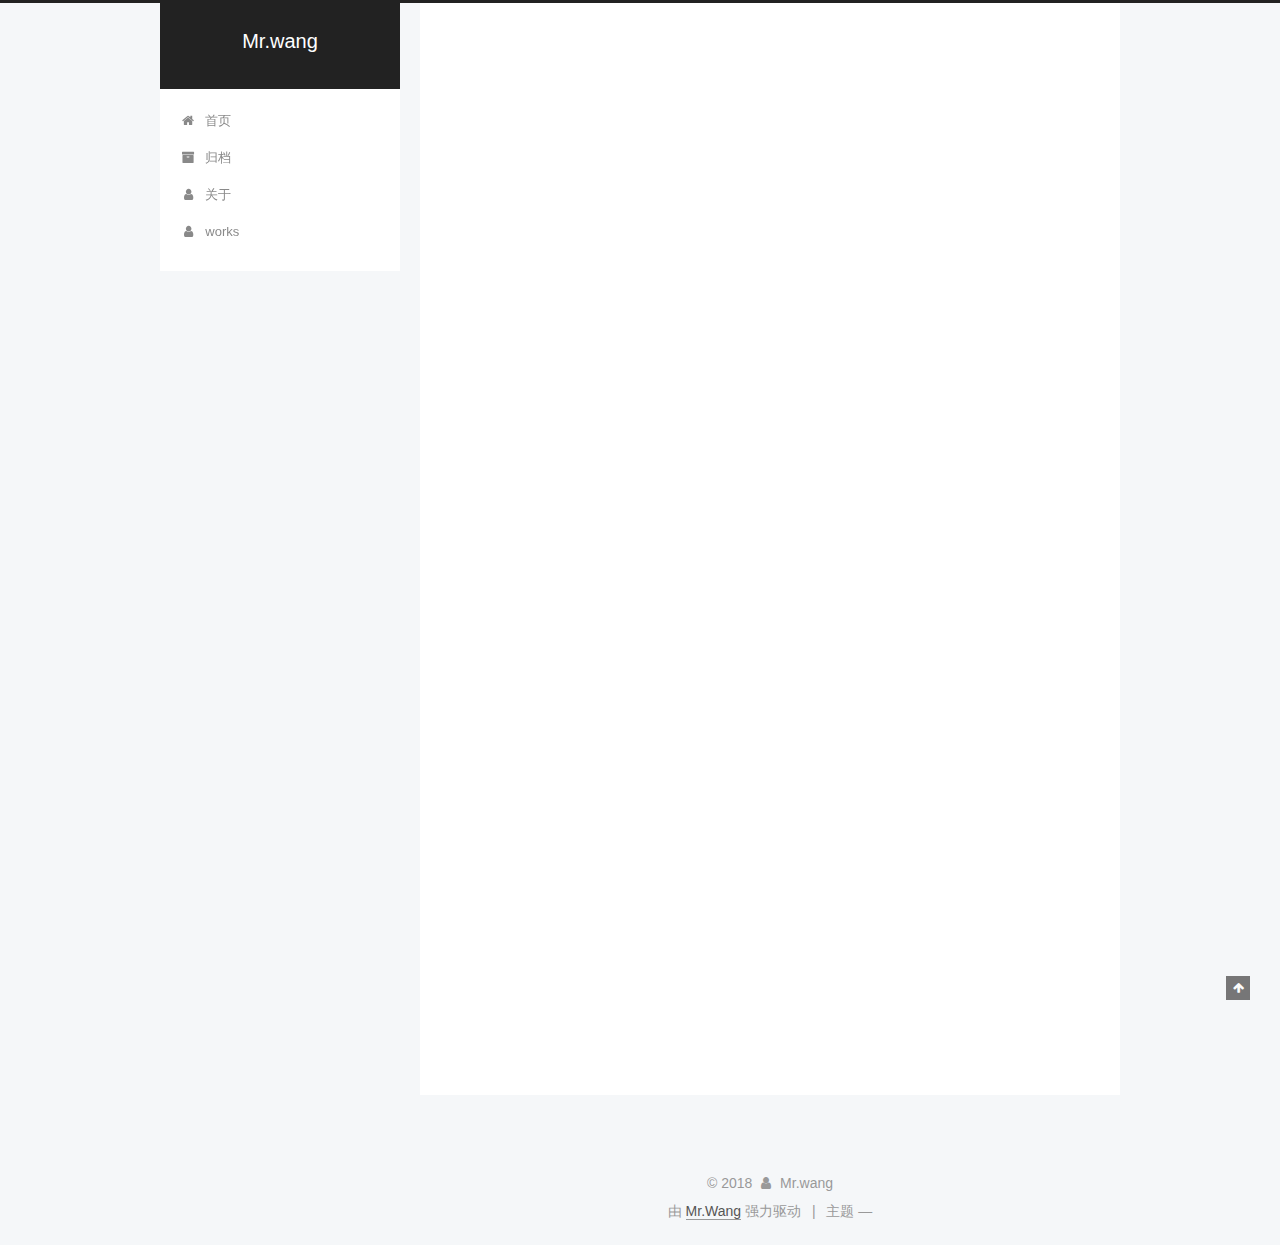
==== commit be05cfc8: "Site updated: 2018-06-15 16:27:00" ====
--- a/about/index.html
+++ b/about/index.html
@@ -430,7 +430,7 @@
 </div>
 
 
-  <div class="powered-by">由 <a class="theme-link" target="_blank" href="https://hexo.io">Hexo</a> 强力驱动</div>
+  <div class="powered-by">由 <a class="theme-link" target="_blank" href="todaysun.github.io">Mr.Wang</a> 强力驱动</div>
 
 
 
@@ -438,7 +438,7 @@
 
 
 
-  <div class="theme-info">主题 &mdash; <a class="theme-link" target="_blank" href="https://github.com/iissnan/hexo-theme-next">NexT.Pisces</a> v5.1.4</div>
+  <div class="theme-info">主题 &mdash; <a class="theme-link" target="_blank" href="https://github.com/iissnan/hexo-theme-next"></a> </div>
 
 
 
--- a/css/main.css
+++ b/css/main.css
@@ -1823,7 +1823,7 @@
   width: 4px;
   height: 4px;
   border-radius: 50%;
-  background: #11582b;
+  background: #4fb56c;
 }
 .links-of-blogroll {
   font-size: 13px;
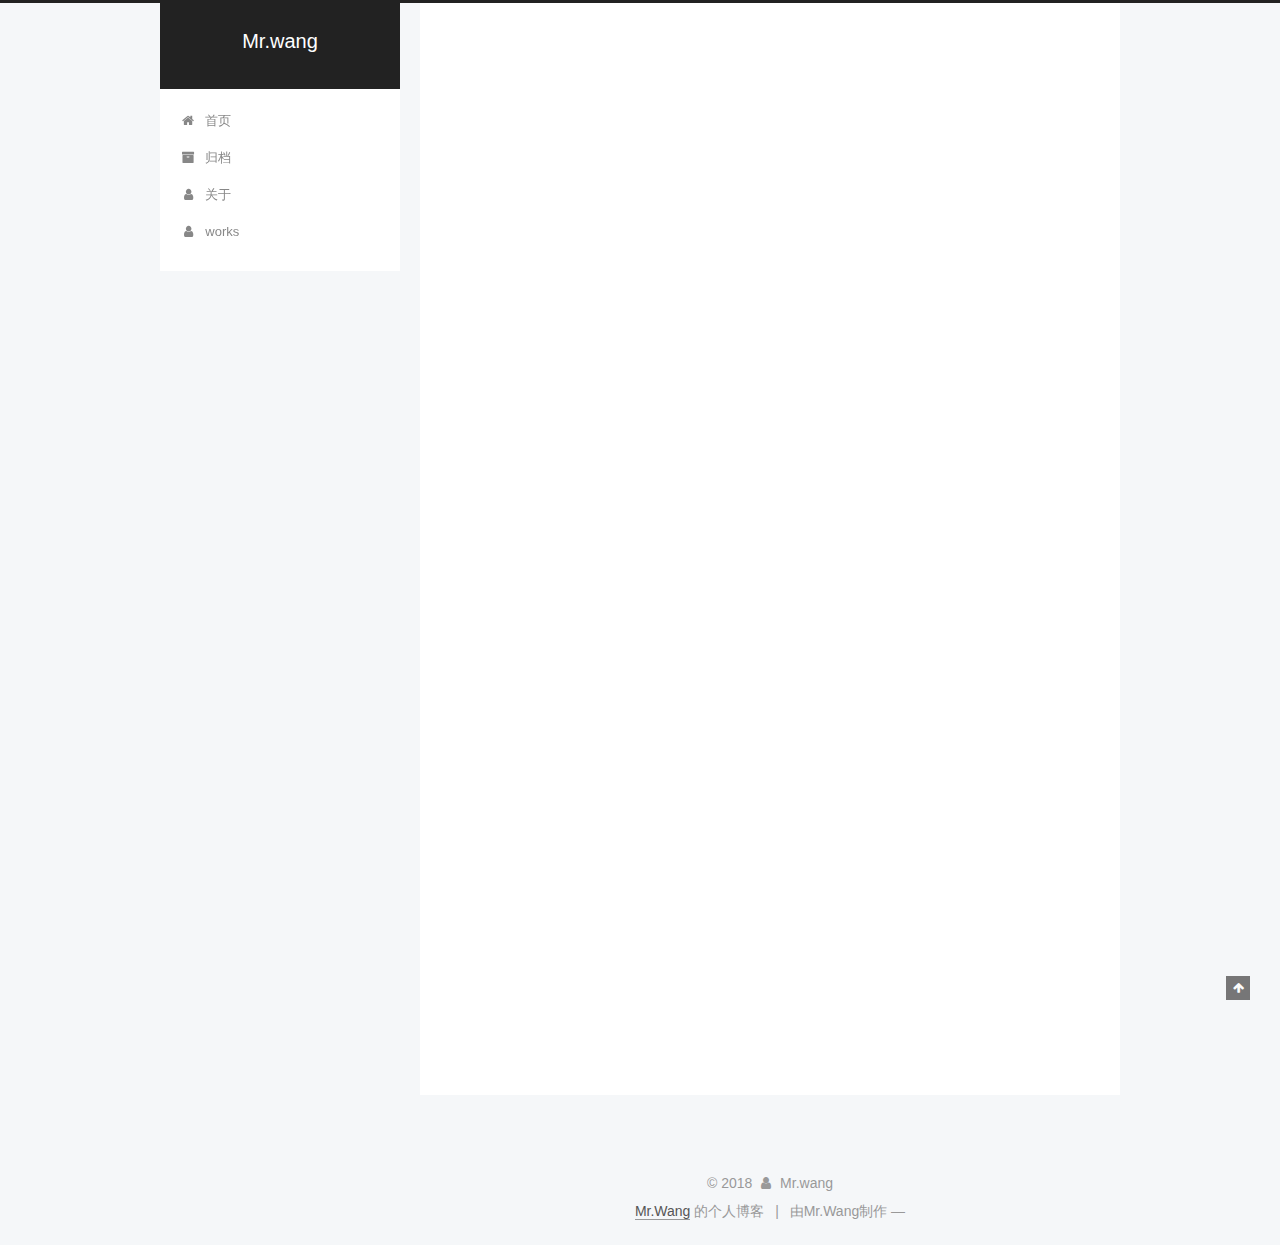
==== commit 40347dbe: "Site updated: 2018-06-15 16:31:23" ====
--- a/about/index.html
+++ b/about/index.html
@@ -430,7 +430,7 @@
 </div>
 
 
-  <div class="powered-by">由 <a class="theme-link" target="_blank" href="todaysun.github.io">Mr.Wang</a> 强力驱动</div>
+  <div class="powered-by"> <a class="theme-link" target="_blank" href="todaysun.github.io">Mr.Wang</a> 的个人博客</div>
 
 
 
@@ -438,7 +438,7 @@
 
 
 
-  <div class="theme-info">主题 &mdash; <a class="theme-link" target="_blank" href="https://github.com/iissnan/hexo-theme-next"></a> </div>
+  <div class="theme-info">由Mr.Wang制作 &mdash; <a class="theme-link" target="_blank" href="https://github.com/iissnan/hexo-theme-next"></a> </div>
 
 
 
--- a/css/main.css
+++ b/css/main.css
@@ -1823,7 +1823,7 @@
   width: 4px;
   height: 4px;
   border-radius: 50%;
-  background: #4fb56c;
+  background: #ff670f;
 }
 .links-of-blogroll {
   font-size: 13px;
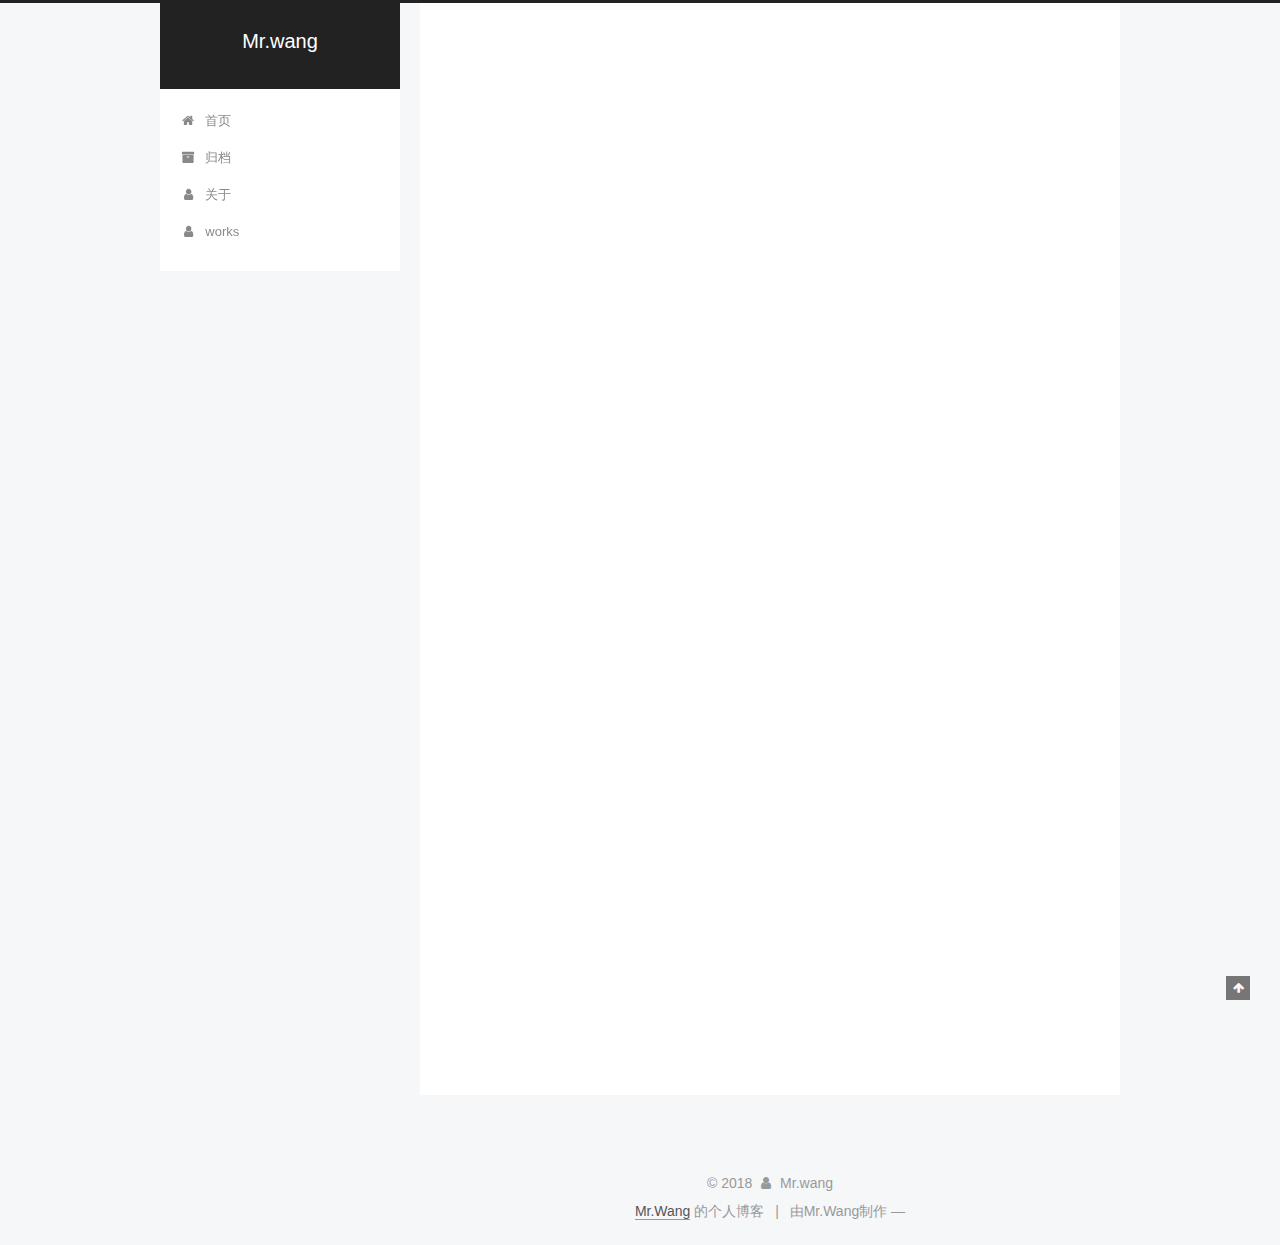
==== commit e5a41844: "Site updated: 2018-06-19 15:56:00" ====
--- a/about/index.html
+++ b/about/index.html
@@ -363,7 +363,7 @@
               
                 <a href="/archives/">
               
-                  <span class="site-state-item-count">3</span>
+                  <span class="site-state-item-count">4</span>
                   <span class="site-state-item-name">日志</span>
                 </a>
               </div>
--- a/css/main.css
+++ b/css/main.css
@@ -1823,7 +1823,7 @@
   width: 4px;
   height: 4px;
   border-radius: 50%;
-  background: #ff670f;
+  background: #3b55ff;
 }
 .links-of-blogroll {
   font-size: 13px;
